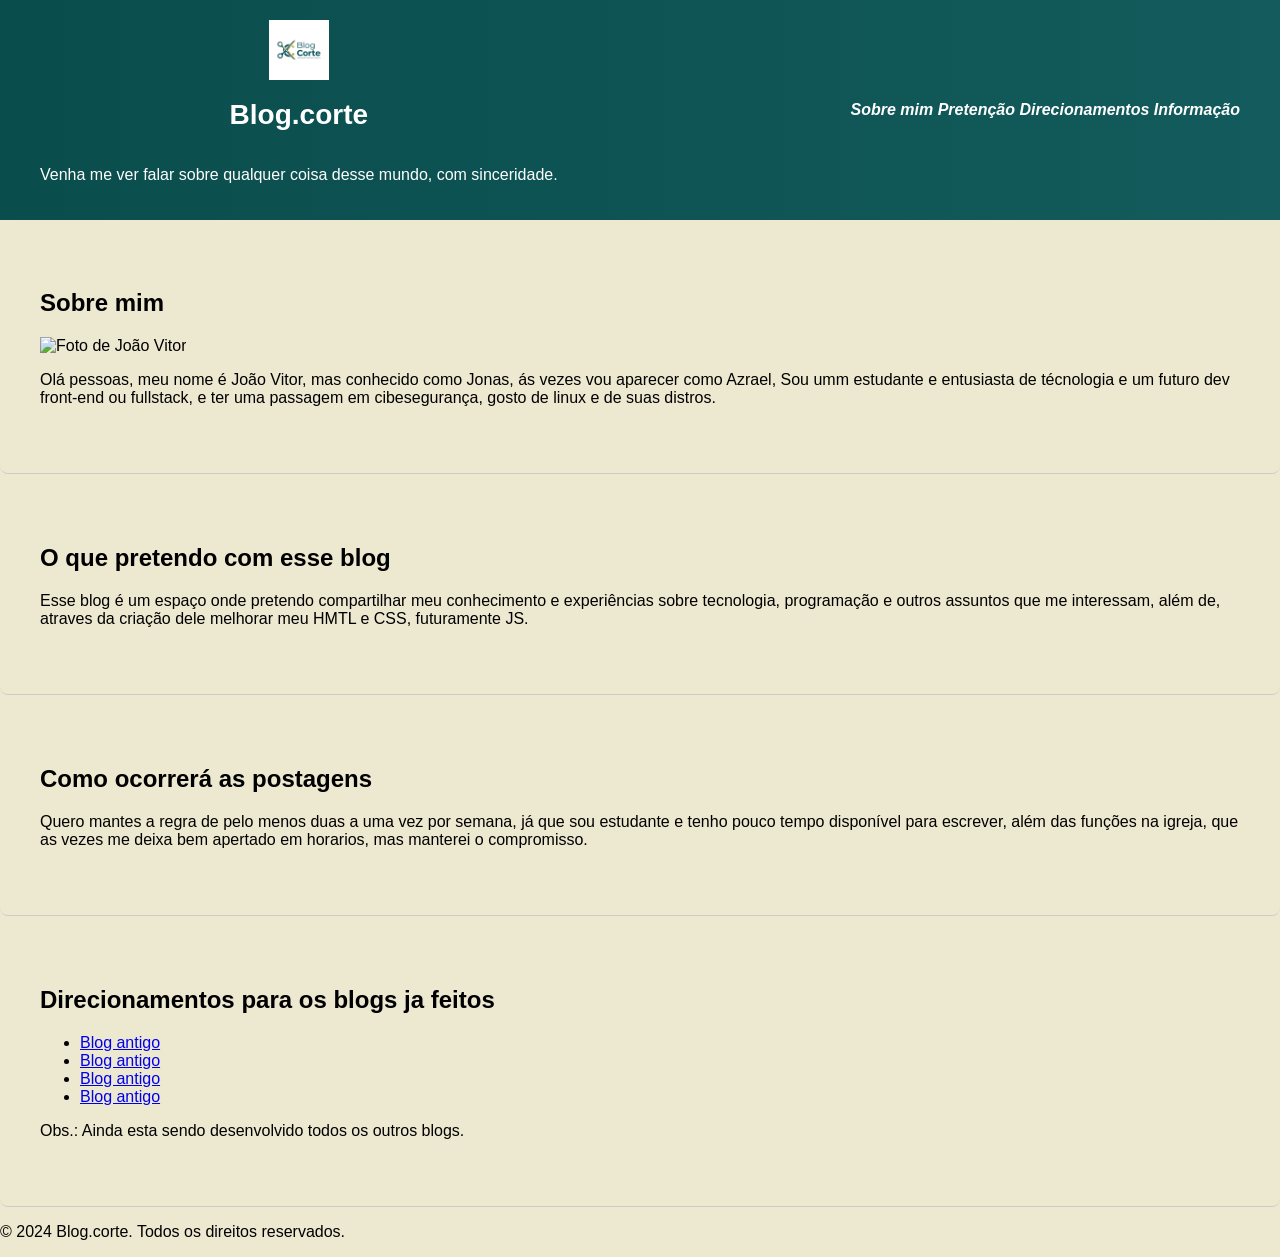
==== index.html @ 3b5fecc2 "rapaz" ====
<!DOCTYPE html>
<html lang="pt-BR">
<head>
    <meta charset="UTF-8">
    <meta name="viewport" content="width=device-width, initial-scale=1.0">
    <link rel="stylesheet" href="style.css">
    <title>Blog.corte</title>
</head>

<body>
    <header>
        <div class="logo"><img src="img/Logo.png">
        <h1>Blog.corte</h1>
        <p>Venha me ver falar sobre qualquer coisa desse mundo, com sinceridade.</p></div>
        <nav>
            <ul>
                <a href="#sobre"><i class="fas fa-user">Sobre mim</i></a> 
                <a href="#prentencao"><i class="fas fa-bullseye">Pretenção</i> </a>
                <a href="#direcao"><i class="fas fa-directions">Direcionamentos</i> </a>
                <a href="#info"><i class="fas fa-info-circle">Informação</i></a>
            </ul>
        </nav>
    </header>
    
<section id="sobre">
    <h2>Sobre mim</h2>
        <img src="img/Foto.png" alt="Foto de João Vitor">
    <p>Olá pessoas, meu nome é João Vitor, mas conhecido como Jonas, ás vezes vou aparecer como Azrael, Sou umm estudante e entusiasta de técnologia e um futuro dev front-end ou fullstack, e ter uma passagem em cibesegurança, gosto de linux e de suas distros.</p>
</section>

<section id="prentencao">
    <h2>O que pretendo com esse blog</h2>
    <p>Esse blog é um espaço onde pretendo compartilhar meu conhecimento e experiências sobre tecnologia, programação e outros assuntos que me interessam, além de, atraves da criação dele melhorar meu HMTL e CSS, futuramente JS.</p>
</section>

<section id="info">
    <h2>Como ocorrerá as postagens</h2>
    <p> Quero mantes a regra de pelo menos duas a uma vez por semana, já que sou estudante e tenho pouco tempo disponível para escrever, além das funções na igreja, que as vezes me deixa bem apertado em horarios, mas manterei o compromisso.</p>
</section>

<section id="direcao">
    <h2>Direcionamentos para os blogs ja feitos</h2>
        <ul>
            <li><a href="https://jonasazrael.github.io/blog/" target="_blank">Blog antigo</a></li>
            <li><a href="https://jonasazrael.github.io/blog/" target="_blank">Blog antigo</a></li>
            <li><a href="https://jonasazrael.github.io/blog/" target="_blank">Blog antigo</a></li>
            <li><a href="https://jonasazrael.github.io/blog/" target="_blank">Blog antigo</a></li>
        </ul>
    <p>Obs.: Ainda esta sendo desenvolvido todos os outros blogs.</p>
</section>

<footer>
    <p>&copy; 2024 Blog.corte. Todos os direitos reservados.</p>
</footer>

</body>
</html>
---- style.css ----
body {
    font-family: Arial, sans-serif;
    margin: 0;
    padding: 0;
    background-color: #EDE8D0;
}

header {
    display: flex;
    justify-content: space-between;
    align-items: center;

    padding: 20px 40px;

    background: linear-gradient(to right, #0A4D4D, #135B5C /*#4CAF50, #2E7D32*/);
    color: white;
}

.logo{
    display: flex;
    flex-direction: column;
    align-items: center;
}

.logo img{
    width: 60px;
    height: 60px;
}

.logo h1{
    font-size: 28px;
    align-items: left;
}

nav{
    display: flex;
    gap: 25px;
}

nav a{
    color: white;
    text-decoration: none;
    font-weight: bold;
}

nav a:hover{
    color: gold;
}

section{
    padding: 50px 40px;
    background-color: #EDE8D0;
    border-radius: 8px;
    border-bottom: 1px solid #ccc;
}
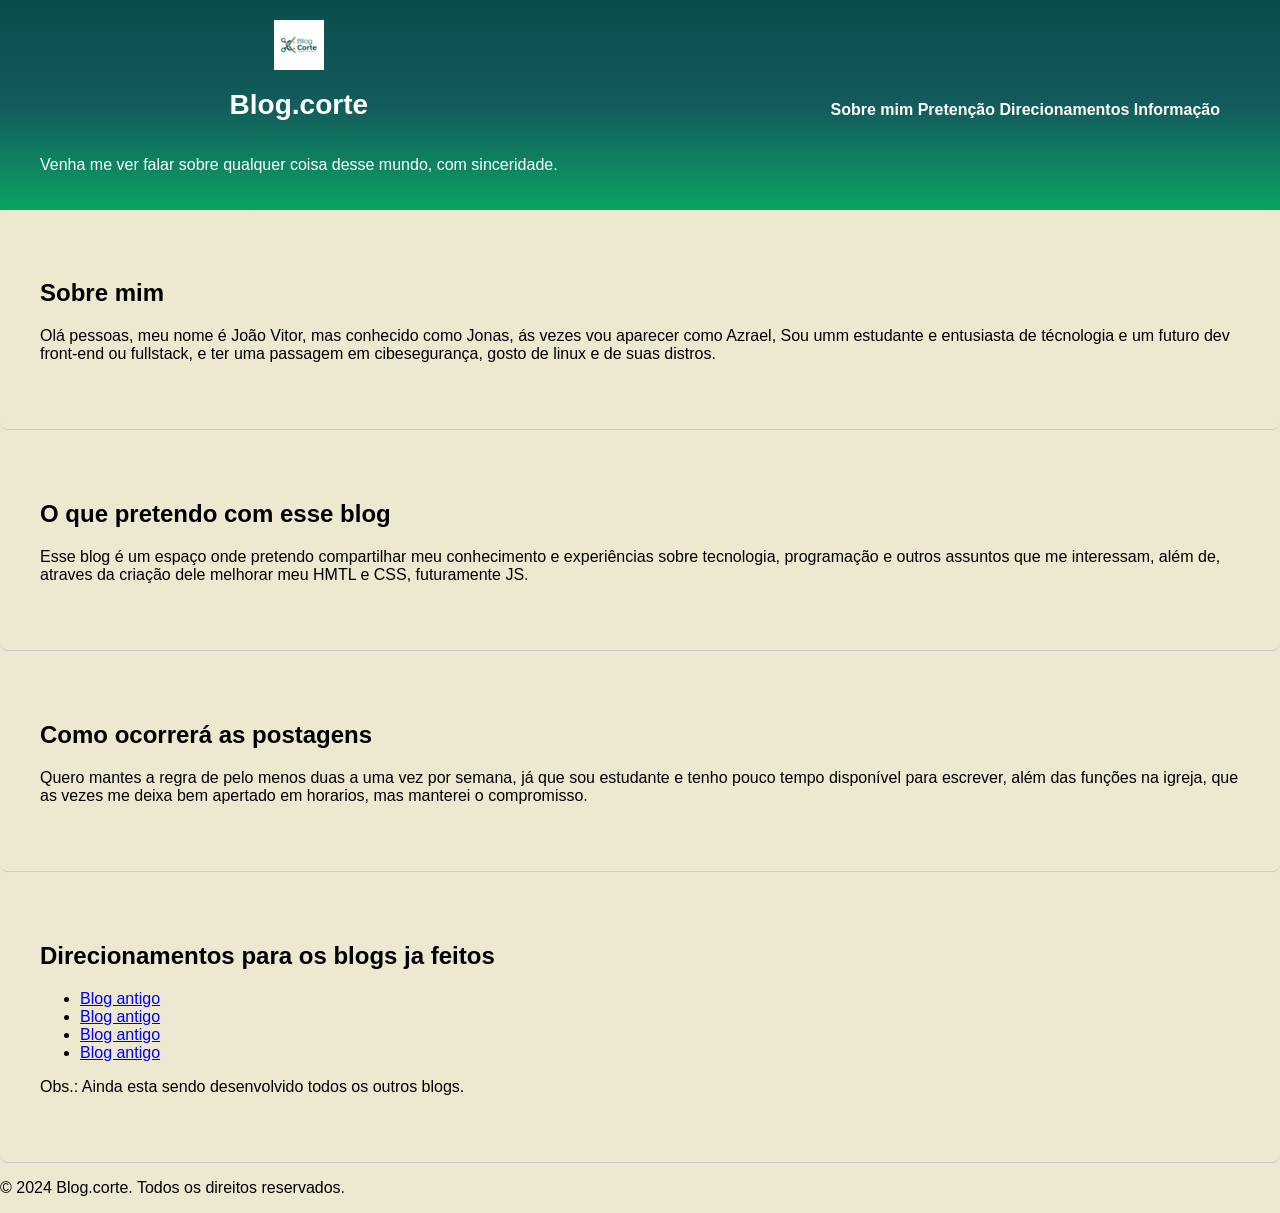
==== commit 736e19a5: "mechi em oouca coisa" ====
--- a/index.html
+++ b/index.html
@@ -14,17 +14,16 @@
         <p>Venha me ver falar sobre qualquer coisa desse mundo, com sinceridade.</p></div>
         <nav>
             <ul>
-                <a href="#sobre"><i class="fas fa-user">Sobre mim</i></a> 
-                <a href="#prentencao"><i class="fas fa-bullseye">Pretenção</i> </a>
-                <a href="#direcao"><i class="fas fa-directions">Direcionamentos</i> </a>
-                <a href="#info"><i class="fas fa-info-circle">Informação</i></a>
+                <a href="#sobre">Sobre mim</a> 
+                <a href="#prentencao">Pretenção </a>
+                <a href="#direcao">Direcionamentos</a>
+                <a href="#info">Informação</a>
             </ul>
         </nav>
     </header>
     
 <section id="sobre">
     <h2>Sobre mim</h2>
-        <img src="img/Foto.png" alt="Foto de João Vitor">
     <p>Olá pessoas, meu nome é João Vitor, mas conhecido como Jonas, ás vezes vou aparecer como Azrael, Sou umm estudante e entusiasta de técnologia e um futuro dev front-end ou fullstack, e ter uma passagem em cibesegurança, gosto de linux e de suas distros.</p>
 </section>
 
--- a/style.css
+++ b/style.css
@@ -12,7 +12,7 @@
 
     padding: 20px 40px;
 
-    background: linear-gradient(to right, #0A4D4D, #135B5C /*#4CAF50, #2E7D32*/);
+    background: linear-gradient(to bottom, #0A4D4D, #135B5C, #0ba263);
     color: white;
 }
 
@@ -23,8 +23,8 @@
 }
 
 .logo img{
-    width: 60px;
-    height: 60px;
+    width: 50px;
+    height: 50px;
 }
 
 .logo h1{
@@ -35,6 +35,8 @@
 nav{
     display: flex;
     gap: 25px;
+    margin-top: 10px;
+    padding: 20px;
 }
 
 nav a{
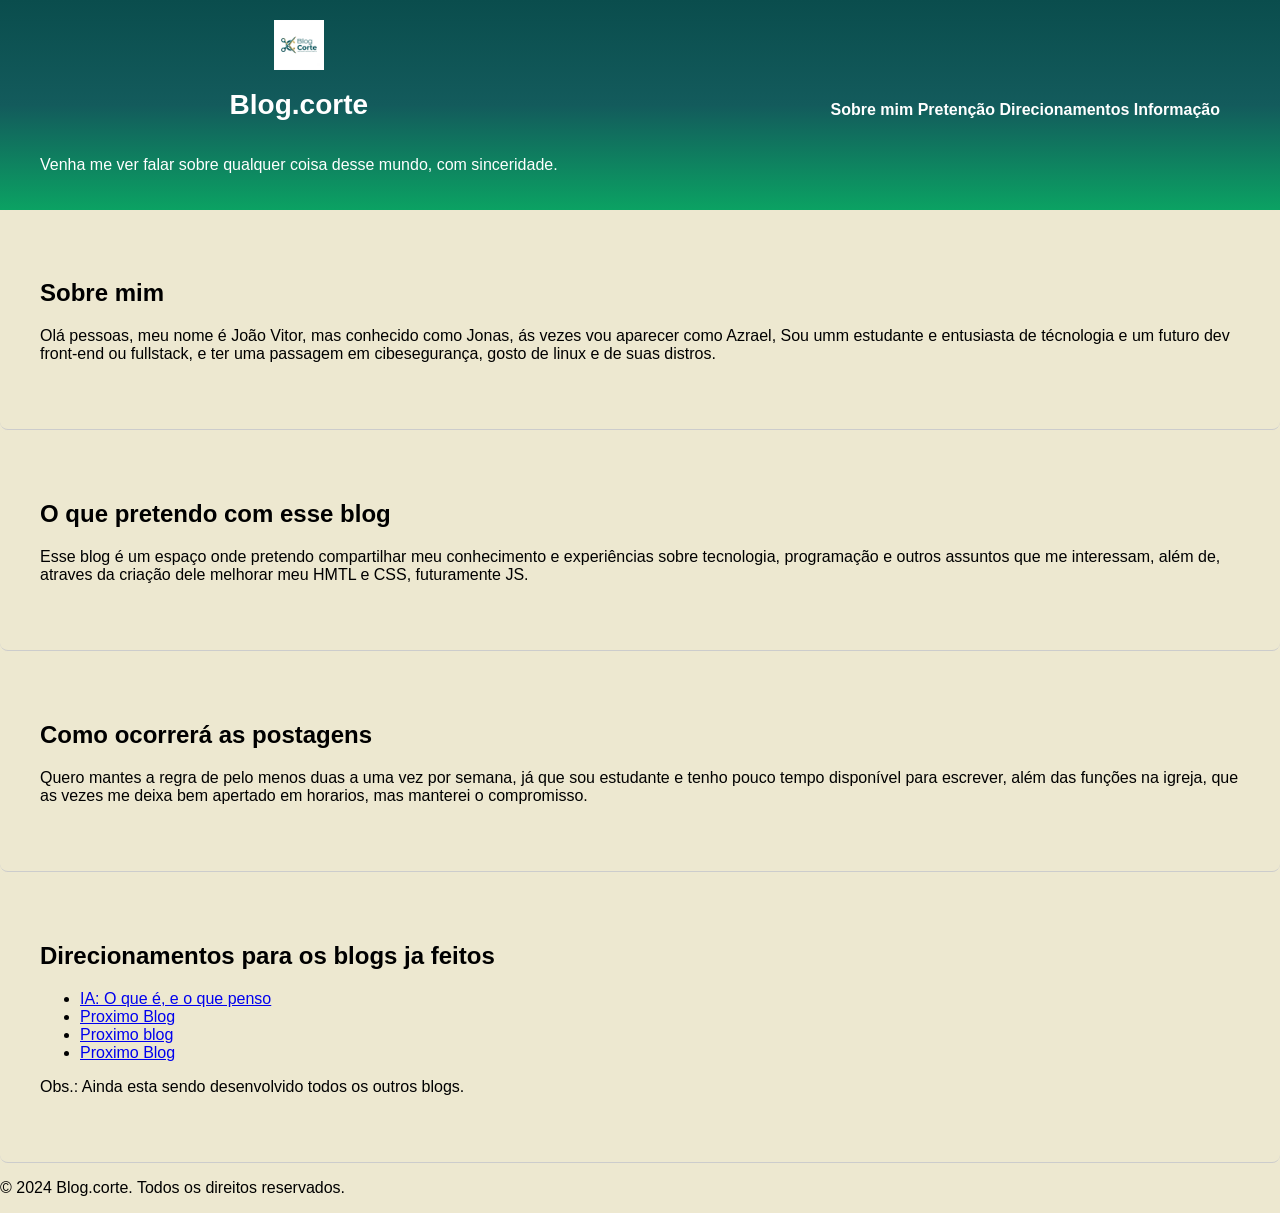
==== commit 5e2200d6: "Update blog links in index.html" ====
--- a/index.html
+++ b/index.html
@@ -40,10 +40,10 @@
 <section id="direcao">
     <h2>Direcionamentos para os blogs ja feitos</h2>
         <ul>
-            <li><a href="https://jonasazrael.github.io/blog/" target="_blank">Blog antigo</a></li>
-            <li><a href="https://jonasazrael.github.io/blog/" target="_blank">Blog antigo</a></li>
-            <li><a href="https://jonasazrael.github.io/blog/" target="_blank">Blog antigo</a></li>
-            <li><a href="https://jonasazrael.github.io/blog/" target="_blank">Blog antigo</a></li>
+            <li><a href="https://machadodeassisll76blip.github.io/Blog.pag1/" target="_blank">IA: O que é, e o que penso</a></li>
+            <li><a href="https://jonasazrael.github.io/blog/" target="_blank">Proximo Blog</a></li>
+            <li><a href="https://jonasazrael.github.io/blog/" target="_blank">Proximo blog</a></li>
+            <li><a href="https://jonasazrael.github.io/blog/" target="_blank">Proximo Blog</a></li>
         </ul>
     <p>Obs.: Ainda esta sendo desenvolvido todos os outros blogs.</p>
 </section>
@@ -53,4 +53,4 @@
 </footer>
 
 </body>
-</html>+</html>
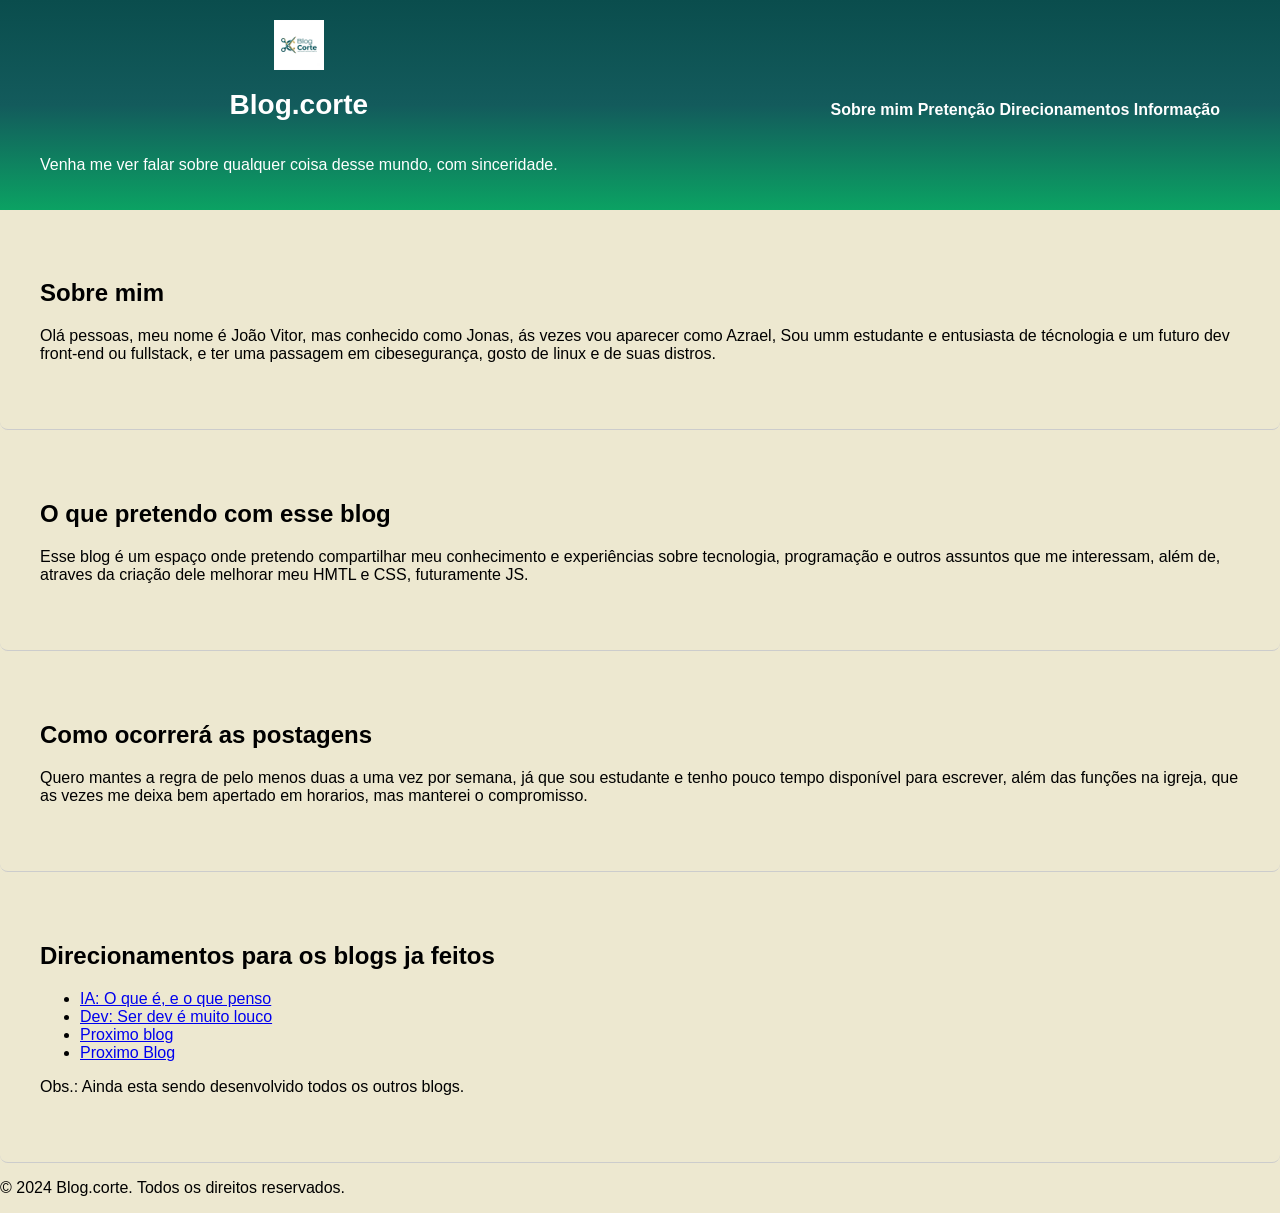
==== commit 05051767: "Update blog links in index.html" ====
--- a/index.html
+++ b/index.html
@@ -41,7 +41,7 @@
     <h2>Direcionamentos para os blogs ja feitos</h2>
         <ul>
             <li><a href="https://machadodeassisll76blip.github.io/Blog.pag1/" target="_blank">IA: O que é, e o que penso</a></li>
-            <li><a href="https://jonasazrael.github.io/blog/" target="_blank">Proximo Blog</a></li>
+            <li><a href="https://machadodeassisll76blip.github.io/Blog.pag2/" target="_blank">Dev: Ser dev é muito louco</a></li>
             <li><a href="https://jonasazrael.github.io/blog/" target="_blank">Proximo blog</a></li>
             <li><a href="https://jonasazrael.github.io/blog/" target="_blank">Proximo Blog</a></li>
         </ul>
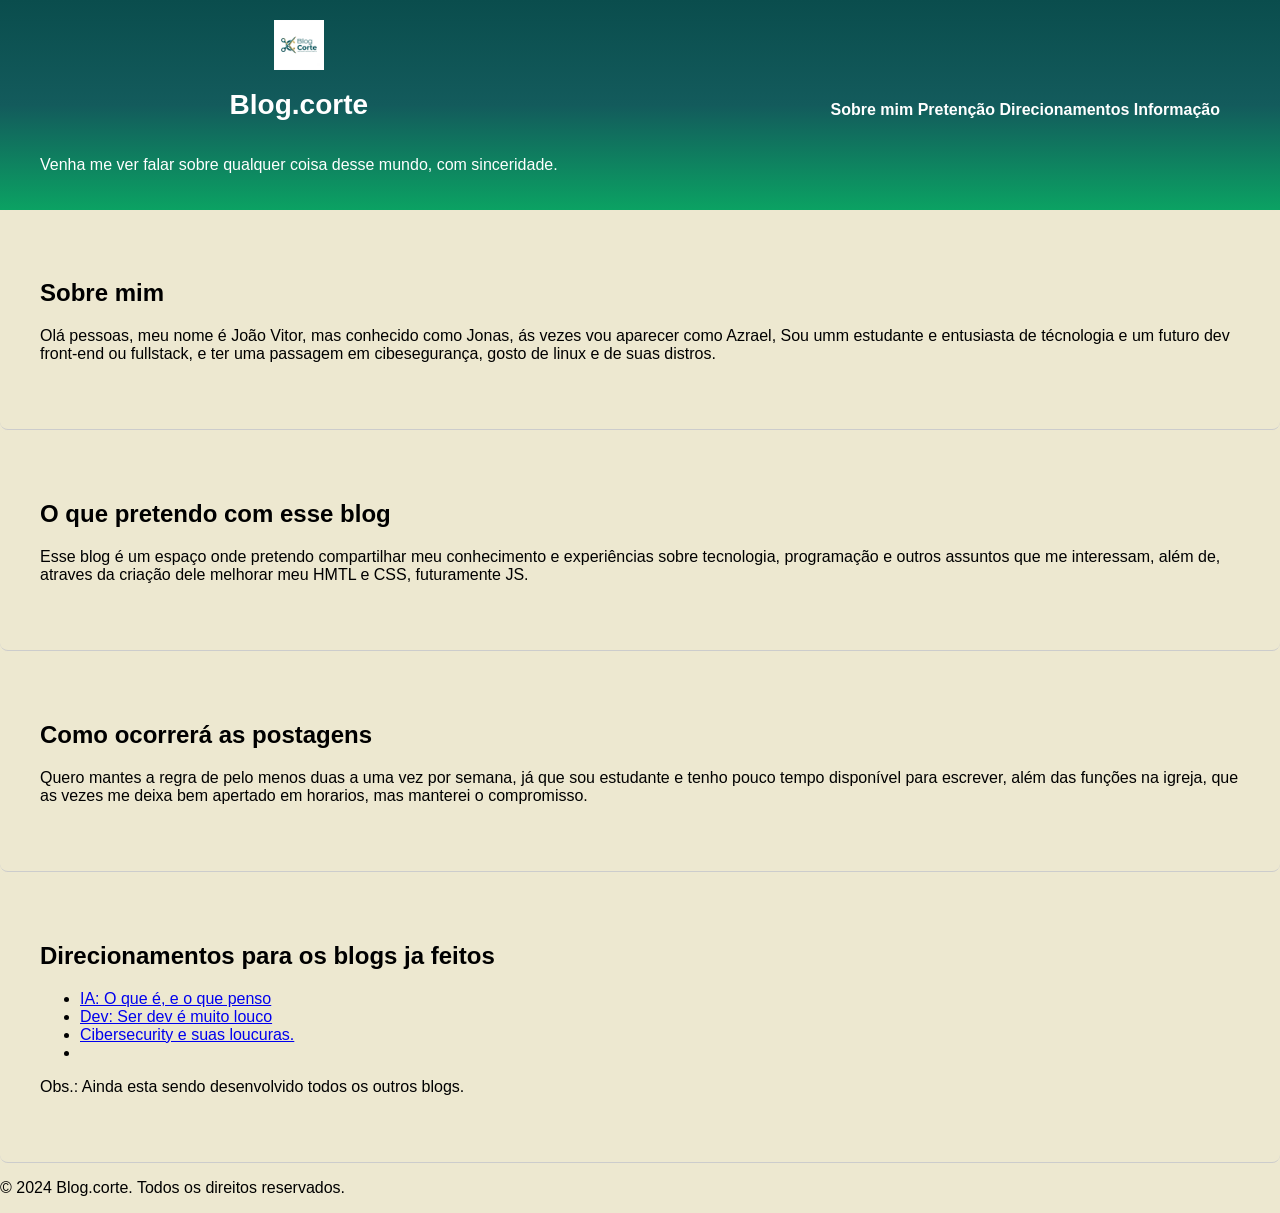
==== commit 40dc5bb9: "Update blog links in index.html" ====
--- a/index.html
+++ b/index.html
@@ -42,8 +42,8 @@
         <ul>
             <li><a href="https://machadodeassisll76blip.github.io/Blog.pag1/" target="_blank">IA: O que é, e o que penso</a></li>
             <li><a href="https://machadodeassisll76blip.github.io/Blog.pag2/" target="_blank">Dev: Ser dev é muito louco</a></li>
-            <li><a href="https://jonasazrael.github.io/blog/" target="_blank">Proximo blog</a></li>
-            <li><a href="https://jonasazrael.github.io/blog/" target="_blank">Proximo Blog</a></li>
+            <li><a href="https://github.com/machadodeassisll76blip/Blog.pag3" target="_blank">Cibersecurity e suas loucuras.</a></li>
+            <li><a href="" target="_blank"></a></li>
         </ul>
     <p>Obs.: Ainda esta sendo desenvolvido todos os outros blogs.</p>
 </section>
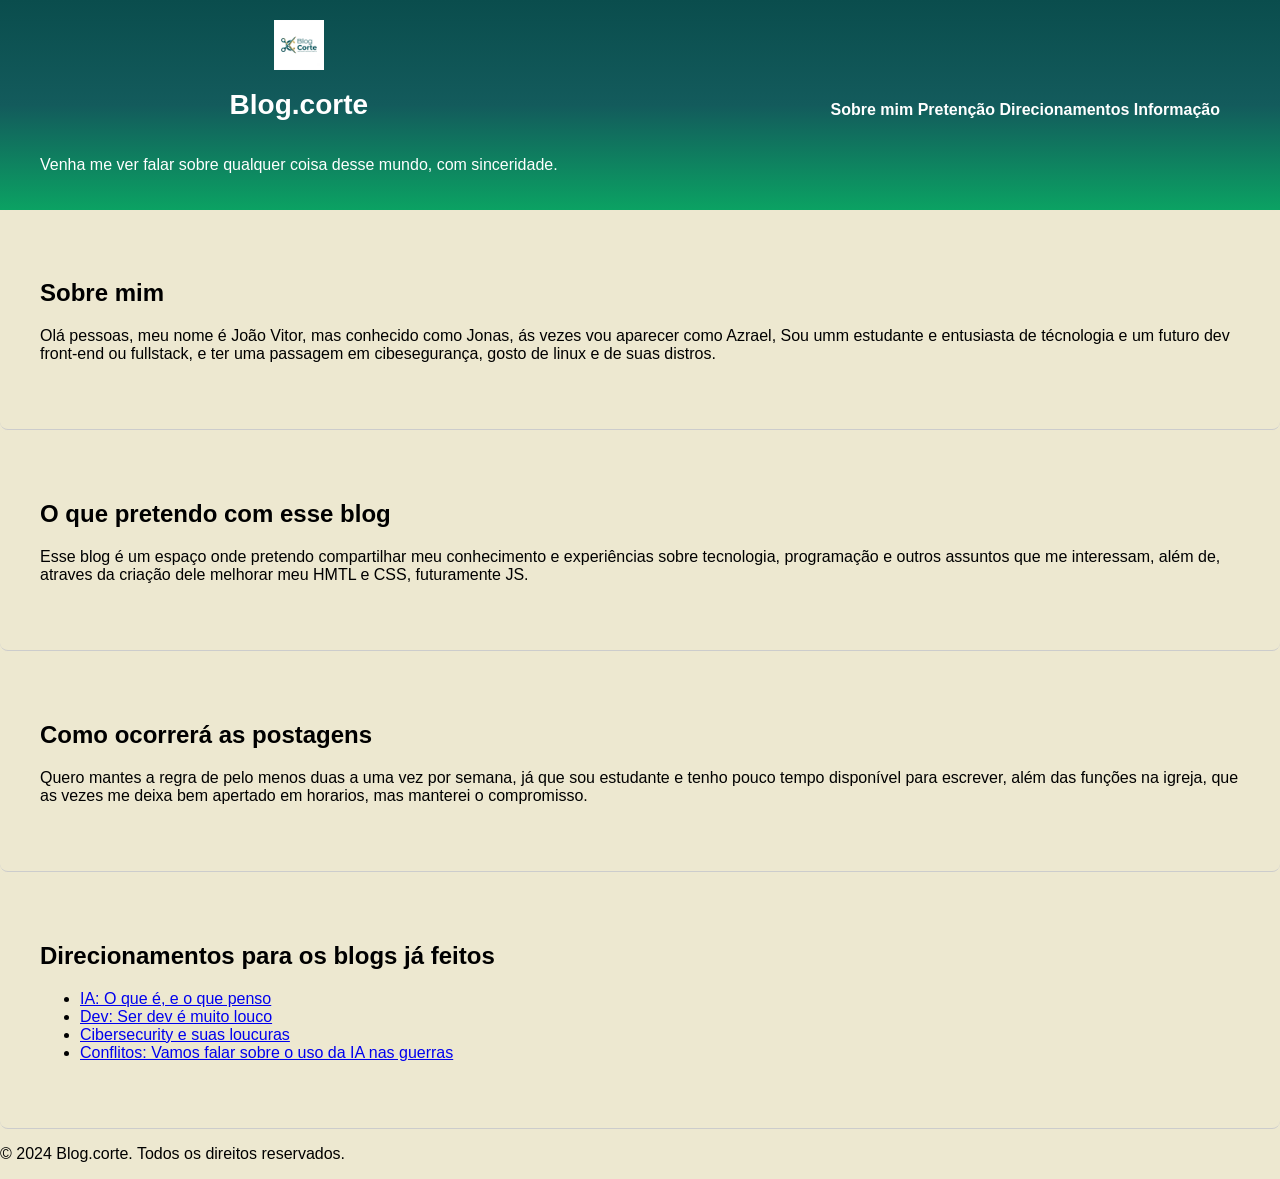
==== commit 02195e6c: "Atualiza links para os artigos integrados" ====
--- a/index.html
+++ b/index.html
@@ -9,48 +9,48 @@
 
 <body>
     <header>
-        <div class="logo"><img src="img/Logo.png">
-        <h1>Blog.corte</h1>
-        <p>Venha me ver falar sobre qualquer coisa desse mundo, com sinceridade.</p></div>
+        <div class="logo">
+            <img src="img/Logo.png">
+            <h1>Blog.corte</h1>
+            <p>Venha me ver falar sobre qualquer coisa desse mundo, com sinceridade.</p>
+        </div>
         <nav>
             <ul>
-                <a href="#sobre">Sobre mim</a> 
-                <a href="#prentencao">Pretenção </a>
+                <a href="#sobre">Sobre mim</a>
+                <a href="#prentencao">Pretenção</a>
                 <a href="#direcao">Direcionamentos</a>
                 <a href="#info">Informação</a>
             </ul>
         </nav>
     </header>
-    
-<section id="sobre">
-    <h2>Sobre mim</h2>
-    <p>Olá pessoas, meu nome é João Vitor, mas conhecido como Jonas, ás vezes vou aparecer como Azrael, Sou umm estudante e entusiasta de técnologia e um futuro dev front-end ou fullstack, e ter uma passagem em cibesegurança, gosto de linux e de suas distros.</p>
-</section>
 
-<section id="prentencao">
-    <h2>O que pretendo com esse blog</h2>
-    <p>Esse blog é um espaço onde pretendo compartilhar meu conhecimento e experiências sobre tecnologia, programação e outros assuntos que me interessam, além de, atraves da criação dele melhorar meu HMTL e CSS, futuramente JS.</p>
-</section>
+    <section id="sobre">
+        <h2>Sobre mim</h2>
+        <p>Olá pessoas, meu nome é João Vitor, mas conhecido como Jonas, ás vezes vou aparecer como Azrael, Sou umm estudante e entusiasta de técnologia e um futuro dev front-end ou fullstack, e ter uma passagem em cibesegurança, gosto de linux e de suas distros.</p>
+    </section>
 
-<section id="info">
-    <h2>Como ocorrerá as postagens</h2>
-    <p> Quero mantes a regra de pelo menos duas a uma vez por semana, já que sou estudante e tenho pouco tempo disponível para escrever, além das funções na igreja, que as vezes me deixa bem apertado em horarios, mas manterei o compromisso.</p>
-</section>
+    <section id="prentencao">
+        <h2>O que pretendo com esse blog</h2>
+        <p>Esse blog é um espaço onde pretendo compartilhar meu conhecimento e experiências sobre tecnologia, programação e outros assuntos que me interessam, além de, atraves da criação dele melhorar meu HMTL e CSS, futuramente JS.</p>
+    </section>
 
-<section id="direcao">
-    <h2>Direcionamentos para os blogs ja feitos</h2>
+    <section id="info">
+        <h2>Como ocorrerá as postagens</h2>
+        <p>Quero mantes a regra de pelo menos duas a uma vez por semana, já que sou estudante e tenho pouco tempo disponível para escrever, além das funções na igreja, que as vezes me deixa bem apertado em horarios, mas manterei o compromisso.</p>
+    </section>
+
+    <section id="direcao">
+        <h2>Direcionamentos para os blogs já feitos</h2>
         <ul>
-            <li><a href="https://machadodeassisll76blip.github.io/Blog.pag1/" target="_blank">IA: O que é, e o que penso</a></li>
-            <li><a href="https://machadodeassisll76blip.github.io/Blog.pag2/" target="_blank">Dev: Ser dev é muito louco</a></li>
-            <li><a href="https://github.com/machadodeassisll76blip/Blog.pag3" target="_blank">Cibersecurity e suas loucuras.</a></li>
-            <li><a href="" target="_blank"></a></li>
+            <li><a href="artigos/pag1/">IA: O que é, e o que penso</a></li>
+            <li><a href="artigos/pag2/">Dev: Ser dev é muito louco</a></li>
+            <li><a href="artigos/pag3/">Cibersecurity e suas loucuras</a></li>
+            <li><a href="artigos/pag4/">Conflitos: Vamos falar sobre o uso da IA nas guerras</a></li>
         </ul>
-    <p>Obs.: Ainda esta sendo desenvolvido todos os outros blogs.</p>
-</section>
+    </section>
 
-<footer>
-    <p>&copy; 2024 Blog.corte. Todos os direitos reservados.</p>
-</footer>
-
+    <footer>
+        <p>&copy; 2024 Blog.corte. Todos os direitos reservados.</p>
+    </footer>
 </body>
-</html>
+</html>
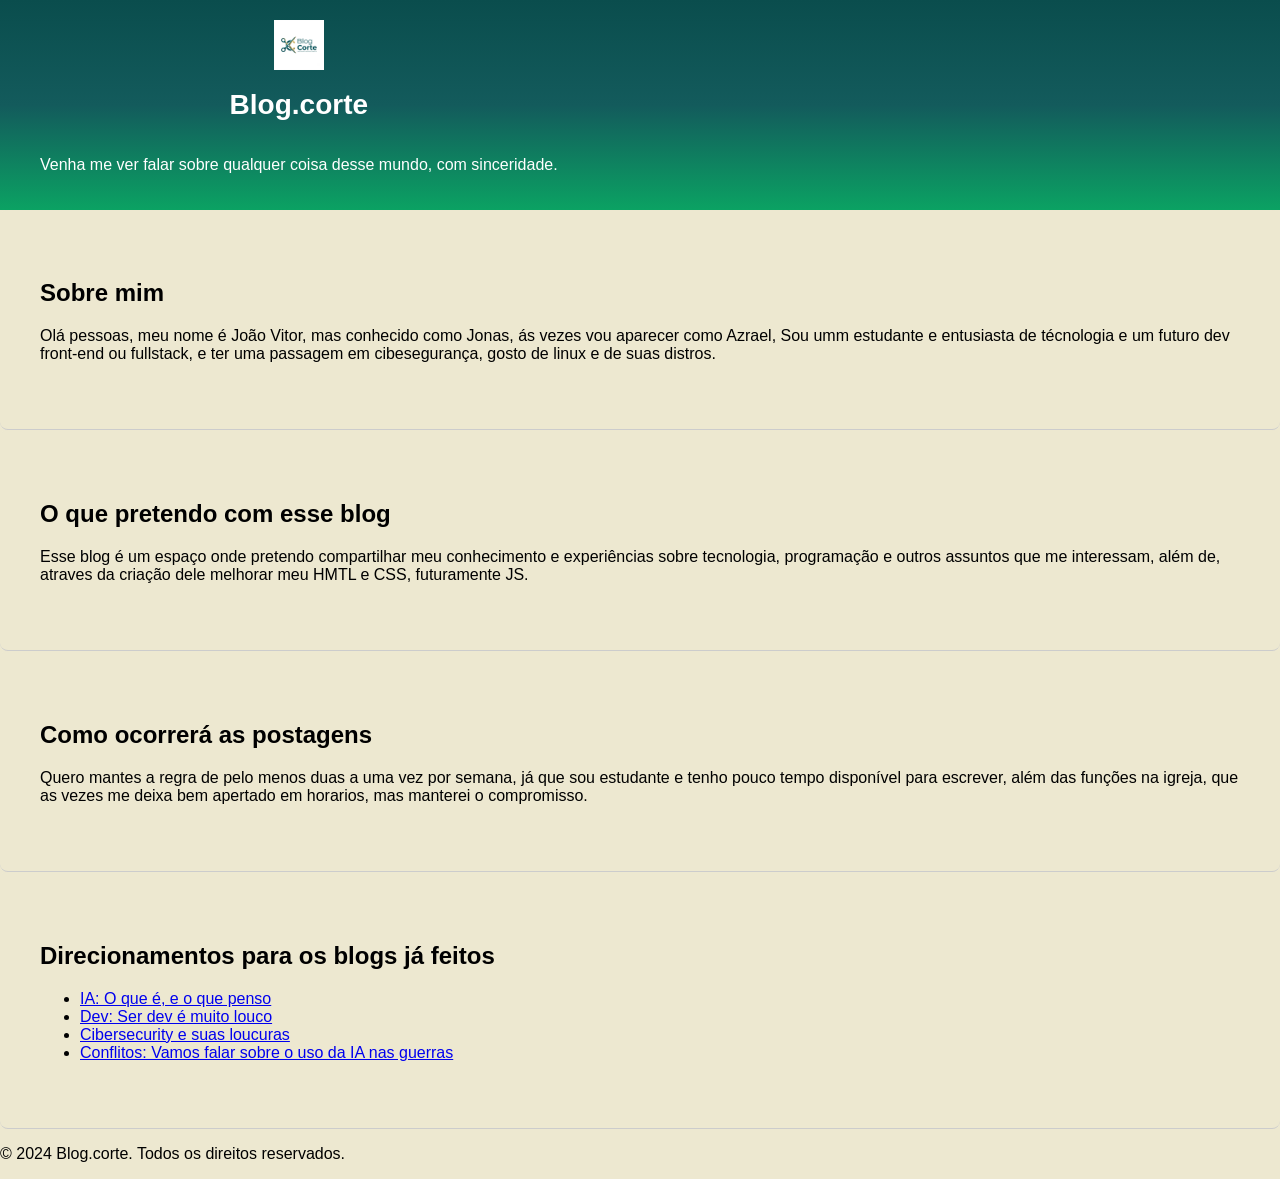
==== commit bb78f505: "Atualizar o index.html" ====
--- a/index.html
+++ b/index.html
@@ -14,14 +14,6 @@
             <h1>Blog.corte</h1>
             <p>Venha me ver falar sobre qualquer coisa desse mundo, com sinceridade.</p>
         </div>
-        <nav>
-            <ul>
-                <a href="#sobre">Sobre mim</a>
-                <a href="#prentencao">Pretenção</a>
-                <a href="#direcao">Direcionamentos</a>
-                <a href="#info">Informação</a>
-            </ul>
-        </nav>
     </header>
 
     <section id="sobre">
